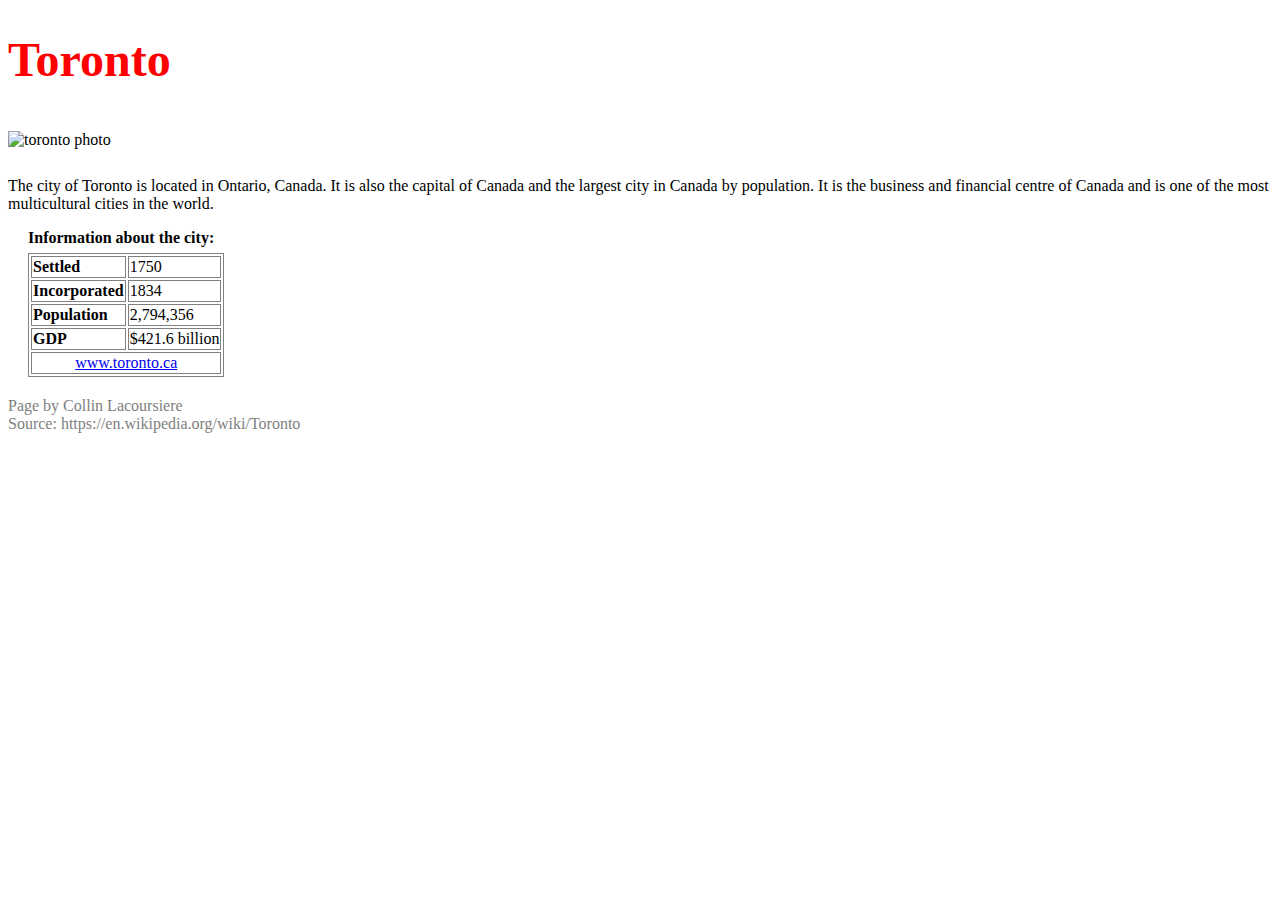
==== lab2.html @ 2a3e5b1a "adds lab2 files" ====
<!DOCTYPE html>
<html>
    <head>
        <meta charset="UTF-8">
        <link rel="stylesheet" href="lab2style.css">
        <title>Toronto</title>
    </head>
    <body>
        <div>
            <h1>Toronto</h1>
        </div>
        <div class="content">
            <img id="photo" src="https://upload.wikimedia.org/wikipedia/commons/thumb/6/65/Toronto_Skyline_Summer_2020.jpg/476px-Toronto_Skyline_Summer_2020.jpg" alt="toronto photo">
            <p>
                The city of Toronto is located in Ontario, Canada. It is also the capital of Canada and the
                largest city in Canada by population. It is the business and financial centre of Canada and is
                one of the most multicultural cities in the world.
            </p>
            <div id="table-space">
                <div id="table-title">Information about the city:</div>
                <table>
                    <tr>
                        <td class="attribute">Settled</td>
                        <td>1750</td>
                    </tr>
                    <tr>
                        <td class="attribute">Incorporated</td>
                        <td>1834</td>
                    </tr>
                    <tr>
                        <td class="attribute">Population</td>
                        <td>2,794,356</td>
                    </tr>
                    <tr>
                        <td class="attribute">GDP</td>
                        <td>$421.6 billion</td>
                    </tr>
                    <tr>
                        <td id="website-link" colspan=2>
                            <a href="https://www.toronto.ca">www.toronto.ca</a>
                        </td>
                    </tr>
                </table>
            </div>
        </div>
        <div id="page-info">
            <div>Page by Collin Lacoursiere</div>
            <div>Source: https://en.wikipedia.org/wiki/Toronto</div>
        </div>
    </body>
</html>
---- lab2style.css ----
h1 {
    color: red;
    font-size: 48px;
}

#photo {
    padding-top: 12px;
    padding-bottom: 12px;
}

table, td {
    border: 1px solid grey;
}

.attribute {
    font-weight: bold;
}

#website-link {
    text-align: center;
}

#table-space {
    padding-left: 20px;
    padding-bottom: 20px;
}

#table-title {
    font-weight: bold;
    padding-bottom: 6px;
}

#page-info {
    color: grey;
}
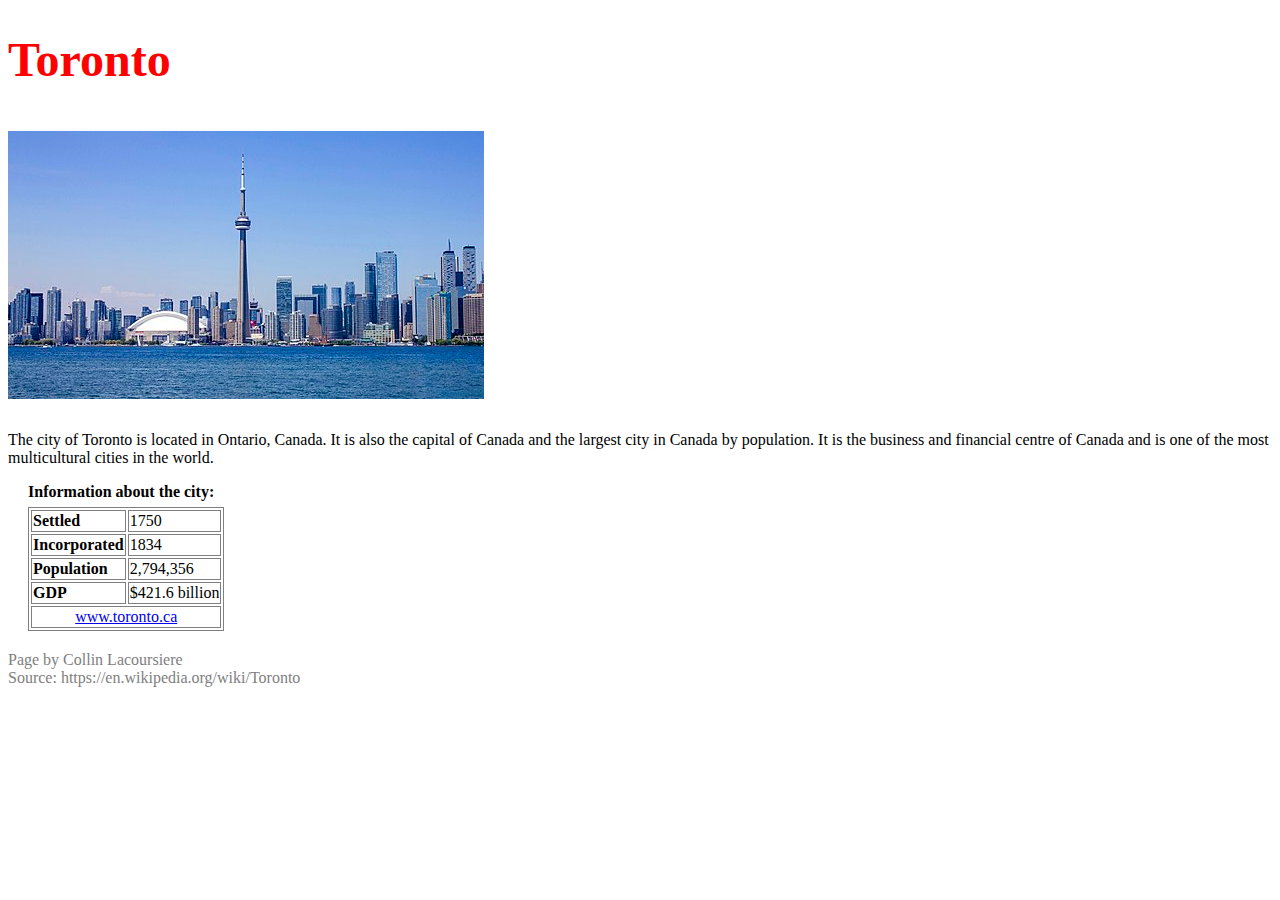
==== commit 57b81e7c: "adds language to html tag lab2.html" ====
--- a/lab2.html
+++ b/lab2.html
@@ -1,5 +1,5 @@
 <!DOCTYPE html>
-<html>
+<html lang="en">
     <head>
         <meta charset="UTF-8">
         <link rel="stylesheet" href="lab2style.css">
@@ -10,7 +10,7 @@
             <h1>Toronto</h1>
         </div>
         <div class="content">
-            <img id="photo" src="https://upload.wikimedia.org/wikipedia/commons/thumb/6/65/Toronto_Skyline_Summer_2020.jpg/476px-Toronto_Skyline_Summer_2020.jpg" alt="toronto photo">
+            <img id="photo" src="torontowiki.jpeg" alt="toronto photo">
             <p>
                 The city of Toronto is located in Ontario, Canada. It is also the capital of Canada and the
                 largest city in Canada by population. It is the business and financial centre of Canada and is
